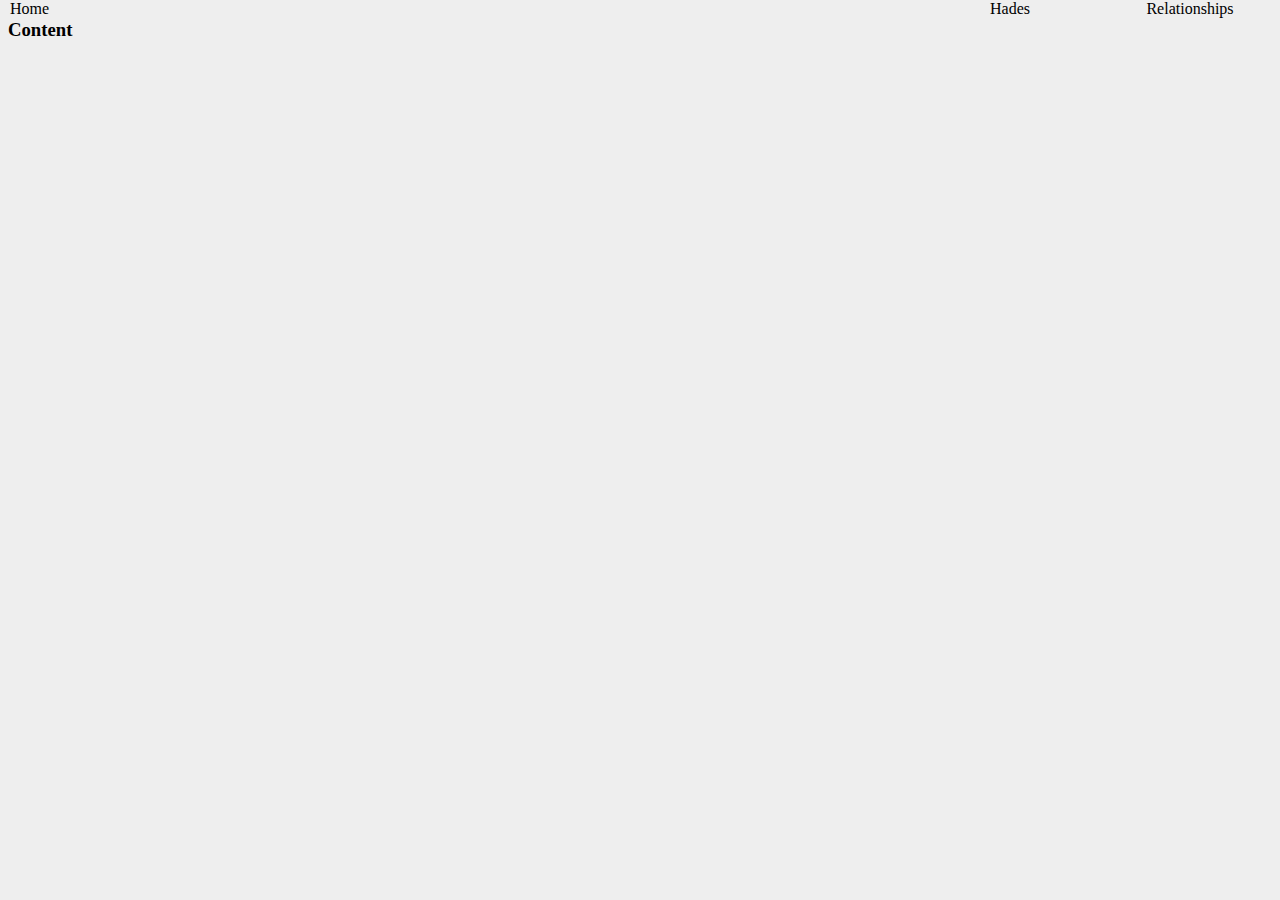
==== a1/cerberus.html @ 9797dda6 "feat: add basic html and css for all 3 pages" ====
<!DOCTYPE html>
<html lang="en">

<head>
    <title>Hades Mythology</title>
    <meta charset="UTF-8">
    <meta name="viewport" content="width=device-width, initial-scale=1">
    <link href="a1.css" rel="stylesheet">
    <script>
        document.write('<script src="http://' + (location.host || 'localhost').split(':')[0] +
            ':35729/livereload.js?snipver=1"></' + 'script>')
    </script>
</head>

<body>
    <div id="wrapper">
        <nav id="flex-nav">
            <ul>
                <li id="nav-title">Home</li>
                <li><a href="./a1.html">Hades</a></li>
                <li><a href="./relationships.html">Relationships</a></li>
            </ul>
        </nav>
        <div>
            <h3>Content</h3>
        </div>
    </div>
</body>

</html>
---- a1/a1.css ----
body {
  background-color: #eee;
}

a {
  color: black;
  text-decoration: none;
}

a:hover {
  color: black;
  text-decoration: none;
}

#flex-nav {
  position: fixed;
  width: 100%;
  background-color: #eee;
  z-index: 10;
  top: 0;
  left: 0;
  right: 0;
}

#flex-nav ul {
  list-style: none;
  margin: 0;
  padding: 0;
  display: flex;
  align-items: center;
}

#flex-nav #nav-title {
  padding: 0 10px;
  text-align: left;
  flex: 5;
}

#flex-nav li {
  text-align: center;
  flex: 1;
}
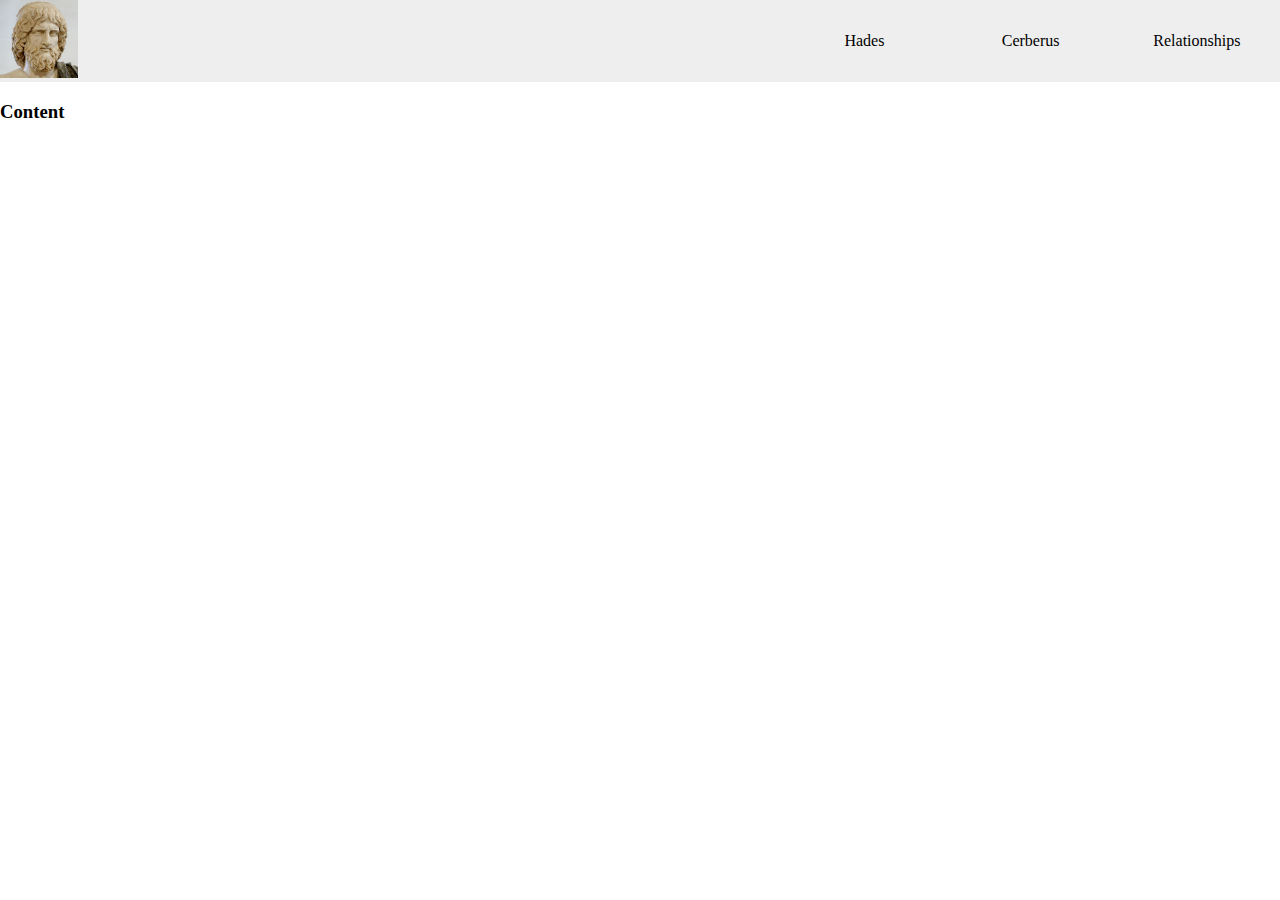
==== commit ca23d816: "fix: remove livereload scripts" ====
--- a/a1/cerberus.html
+++ b/a1/cerberus.html
@@ -6,22 +6,19 @@
     <meta charset="UTF-8">
     <meta name="viewport" content="width=device-width, initial-scale=1">
     <link href="a1.css" rel="stylesheet">
-    <script>
-        document.write('<script src="http://' + (location.host || 'localhost').split(':')[0] +
-            ':35729/livereload.js?snipver=1"></' + 'script>')
-    </script>
 </head>
 
 <body>
     <div id="wrapper">
-        <nav id="flex-nav">
+        <div id="flex-nav">
             <ul>
-                <li id="nav-title">Home</li>
-                <li><a href="./a1.html">Hades</a></li>
-                <li><a href="./relationships.html">Relationships</a></li>
+                <li id="nav-title"><img id="nav-img" src="./images/hades_header.png" /></li>
+                <li class="links"><a href="./a1.html">Hades</a></li>
+                <li class="links"><a href="./cerberus.html">Cerberus</a></li>
+                <li class="links"><a href="./relationships.html">Relationships</a></li>
             </ul>
-        </nav>
-        <div>
+        </div>
+        <div id="content">
             <h3>Content</h3>
         </div>
     </div>
--- a/a1/a1.css
+++ b/a1/a1.css
@@ -1,42 +1,88 @@
+html {
+    height: 100%;
+}
+
 body {
-  background-color: #eee;
+    height: 100%;
+    overflow: hidden;
+    margin: 0px;
+    display: flex;
+    flex-direction: column;
 }
 
 a {
-  color: black;
-  text-decoration: none;
+    color: black;
+    text-decoration: none;
 }
 
 a:hover {
-  color: black;
-  text-decoration: none;
+    color: black;
+    text-decoration: none;
 }
 
 #flex-nav {
-  position: fixed;
-  width: 100%;
-  background-color: #eee;
-  z-index: 10;
-  top: 0;
-  left: 0;
-  right: 0;
+    background-color: #eee;
+    flex-shrink: 0;
 }
 
 #flex-nav ul {
-  list-style: none;
-  margin: 0;
-  padding: 0;
-  display: flex;
-  align-items: center;
+    list-style: none;
+    margin: 0;
+    padding: 0;
+    display: flex;
+    align-items: center;
 }
 
 #flex-nav #nav-title {
-  padding: 0 10px;
-  text-align: left;
-  flex: 5;
+    text-align: left;
+    flex: 5;
+}
+
+.links {
+    padding: 5px;
 }
 
 #flex-nav li {
-  text-align: center;
-  flex: 1;
+    text-align: center;
+    flex: 1;
 }
+
+#nav-img {
+    width: auto;
+    height: auto;
+    max-width: 10%;
+    max-height: 10%;
+}
+
+#active-page a {
+    border-bottom: 1px solid red;
+}
+
+#content {
+    flex-grow 1;
+    overflow-y: auto;
+}
+
+@media all and (max-width: 550px) {
+    #flex-nav ul {
+        flex-wrap: wrap;
+    }
+
+    #flex-nav #nav-title {
+        flex: 1 1 90%;
+        text-align: center;
+    }
+
+    #nav-img {
+        max-width: 15%;
+        max-height: 15%;
+    }
+
+    #flex-nav li {
+        flex-basis: 100%;
+    }
+
+    .links {
+        padding: 10px;
+    }
+}
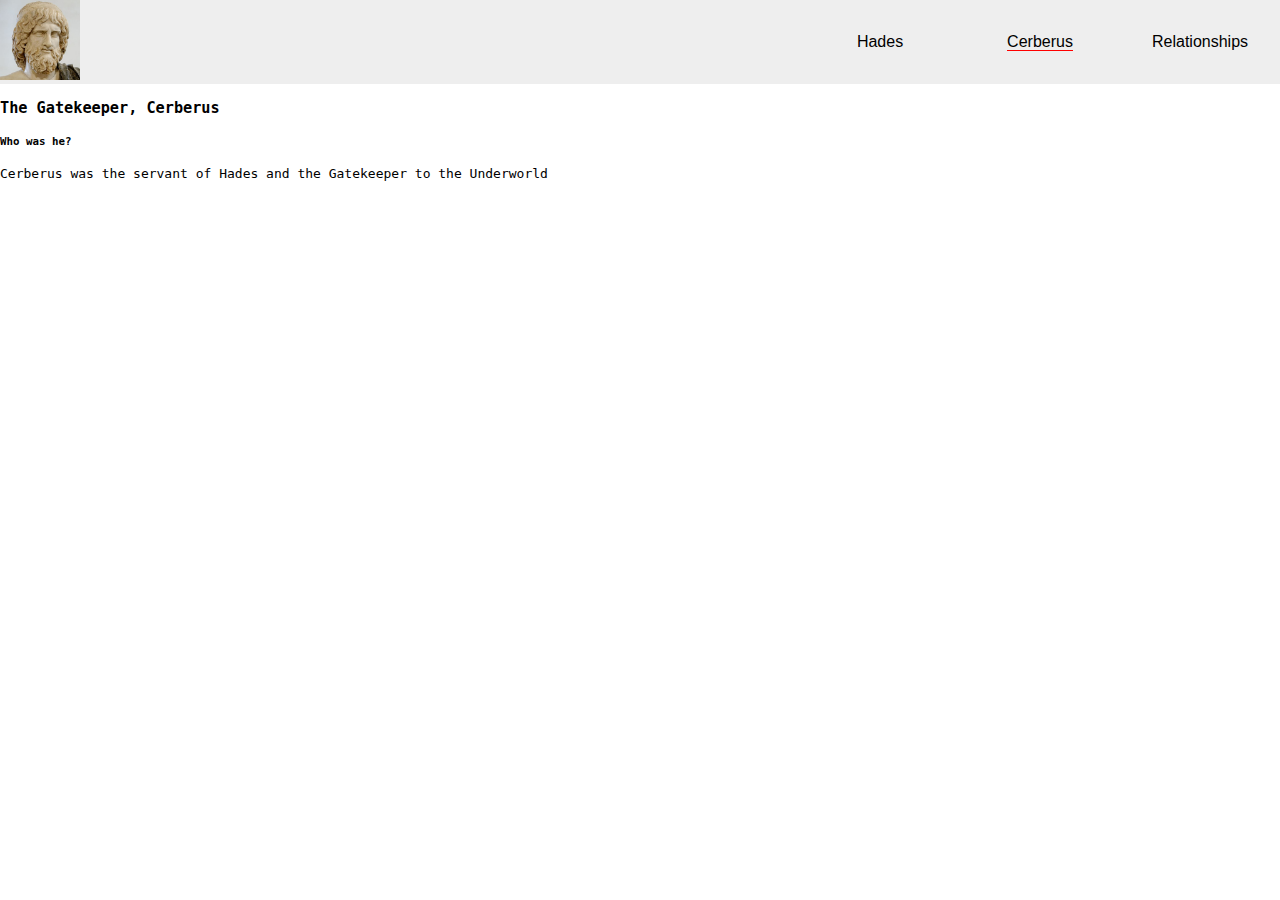
==== commit bf12e069: "fix: parse error from content name" ====
--- a/a1/cerberus.html
+++ b/a1/cerberus.html
@@ -14,12 +14,14 @@
             <ul>
                 <li id="nav-title"><img id="nav-img" src="./images/hades_header.png" /></li>
                 <li class="links"><a href="./a1.html">Hades</a></li>
-                <li class="links"><a href="./cerberus.html">Cerberus</a></li>
+                <li id="active-page" class="links"><a href="./cerberus.html">Cerberus</a></li>
                 <li class="links"><a href="./relationships.html">Relationships</a></li>
             </ul>
         </div>
-        <div id="content">
-            <h3>Content</h3>
+        <div id="bottom">
+            <h3>The Gatekeeper, Cerberus</h3>
+            <h5>Who was he?</h5>
+            <p>Cerberus was the servant of Hades and the Gatekeeper to the Underworld</p>
         </div>
     </div>
 </body>
--- a/a1/a1.css
+++ b/a1/a1.css
@@ -4,7 +4,7 @@
 
 body {
     height: 100%;
-    overflow: hidden;
+    overflow: auto;
     margin: 0px;
     display: flex;
     flex-direction: column;
@@ -23,6 +23,7 @@
 #flex-nav {
     background-color: #eee;
     flex-shrink: 0;
+    font-family: sans-serif;
 }
 
 #flex-nav ul {
@@ -38,8 +39,10 @@
     flex: 5;
 }
 
-.links {
-    padding: 5px;
+
+.links:hover {
+    background: #e3e3e3;
+    transition: all 250ms ease;
 }
 
 #flex-nav li {
@@ -58,9 +61,9 @@
     border-bottom: 1px solid red;
 }
 
-#content {
+#bottom {
     flex-grow 1;
-    overflow-y: auto;
+    font-family: monospace;
 }
 
 @media all and (max-width: 550px) {
